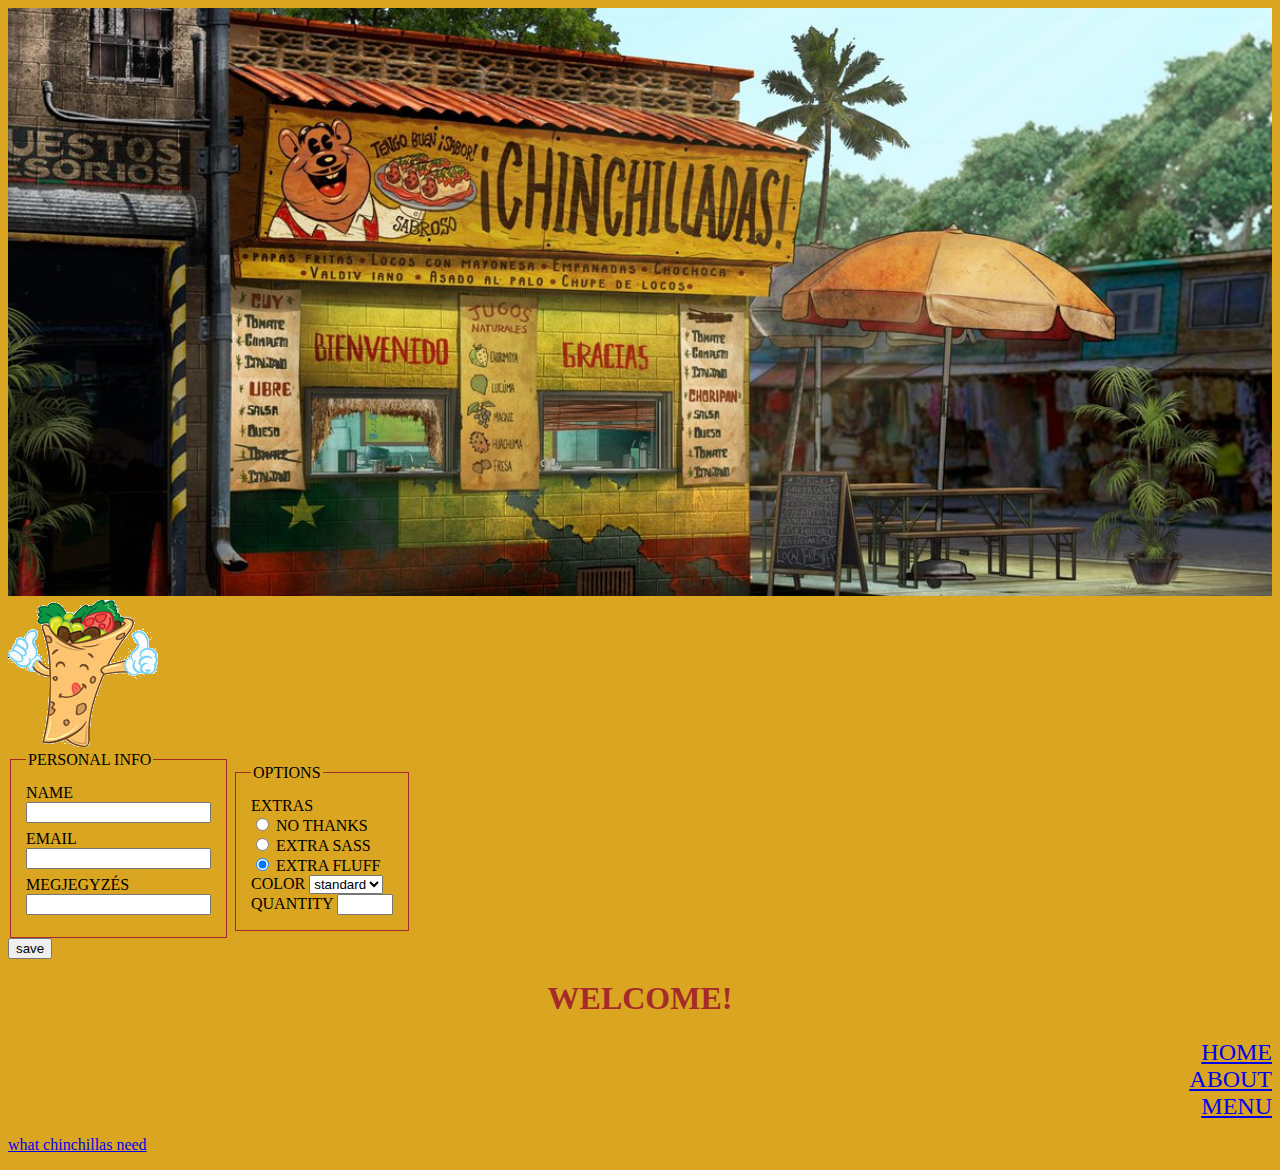
==== index.html @ 89ec24b0 "commit: 	new file:   css/styles.css 	new file:   img/archer.jpg     new file:   img/burito.jpg 	new " ====
<!DOCTYPE html>
<html lang="en">
<head>
    <meta charset="UTF-8">
    <meta http-equiv="X-UA-Compatible" content="IE=edge">
    <meta name="viewport" content="width=device-width, initial-scale=1.0">
    <link rel="stylesheet" type="text/css" href="css/styles.css">
    <title>CHINCHILLADAS</title>
</head>
<body>
    <img id="header" src="img/chinchilladas01.jpg" alt="chinchilladas">
    
    <a href="pages/burito.html"><img src="img/burito1.jpg" alt="burito"></a>
        <form >
            <fieldset class="login">
                <legend>personal info</legend>
            <div>
                <label for="name">name</label>
                <input type="name" name="name">
            </div>
            <div>
                <label for="email">email</label>
                <input type="email" name="email">
            </div>
            <div>
                <label for="comment">megjegyzés</label>
                <input type="text" name="comment">
            </div>
            </fieldset>
        <fieldset class="selector">
            <legend>options</legend>
        <div>
            <span>Extras</span>
            <div>
                <input checked id="nothing" name="xtra" type="radio" value="0">
                <label for="nothing" >no thanks</label>
            </div>
            <div>
                <input checked id="xtrsass" name="xtra" type="radio" value="300">
                <label for="nothing" >extra sass</label>
            </div>
            <div>
                <input checked id="xtrfluff" name="xtra" type="radio" value="600">
                <label for="nothing" >extra fluff</label>
            </div>
            <div>
                <label for="color" >color</label>
                    <select name="color" id="color">
                    <option value="0" selected>standard</option>
                    <option value="100">void</option>
                    </select>
            </div>
            <div>
                <label for="quantity">quantity</label>
                <input type="number" name="quantity" id="quantity" min="2" max="10">
            </div>
        </fieldset>
            <div id="button">
            <button>save</button>
            </div>
        </div>
        </form>

        <h1>
            Welcome!
        </h1>

            <ul>
                <li><a href="index.html">HOME</a></li>
                <li><a href="pages/about.html">ABOUT</a></li>
                <li><a href="pages/menu.html">MENU</a></li>
            </ul>
        <p>
            <a href="pages/needs.html">what chinchillas need</a>
        </p>
    
</body>
</html>
---- css/styles.css ----
html
    {
    background-color: goldenrod;
    }

#header
    {
    width: 100%;
    height: auto;
    }

#button:hover
    {
    box-shadow: 2px 2px 3px brown;
    }

.selector 
    {
        padding: 15px;
        border: solid 1px brown;
        display: inline-block;
        text-transform: uppercase;
    }

.login
    {
        padding: 15px;
        border: solid 1px brown;
        display: inline-block;
        text-transform: uppercase;
    }

.login input
    {
        display: block;
        margin-bottom: 7px;
    }
.login input:focus
    {
        box-shadow: 2px 2px 3px brown;
        border: none;
    }

h1
    {
    text-align: center;
    text-transform: uppercase;
    color: brown;
    font-family: cursive;    
    }

ul
    {
        list-style-type: none;
        margin: 0;
        padding: 0;
        text-align: right;
        text-transform: uppercase;
        color: darkgoldenrod;
        font-family: fantasy;
        font-size: x-large;
    }
ul li:last child
    {
        text-decoration: line-through;
    }
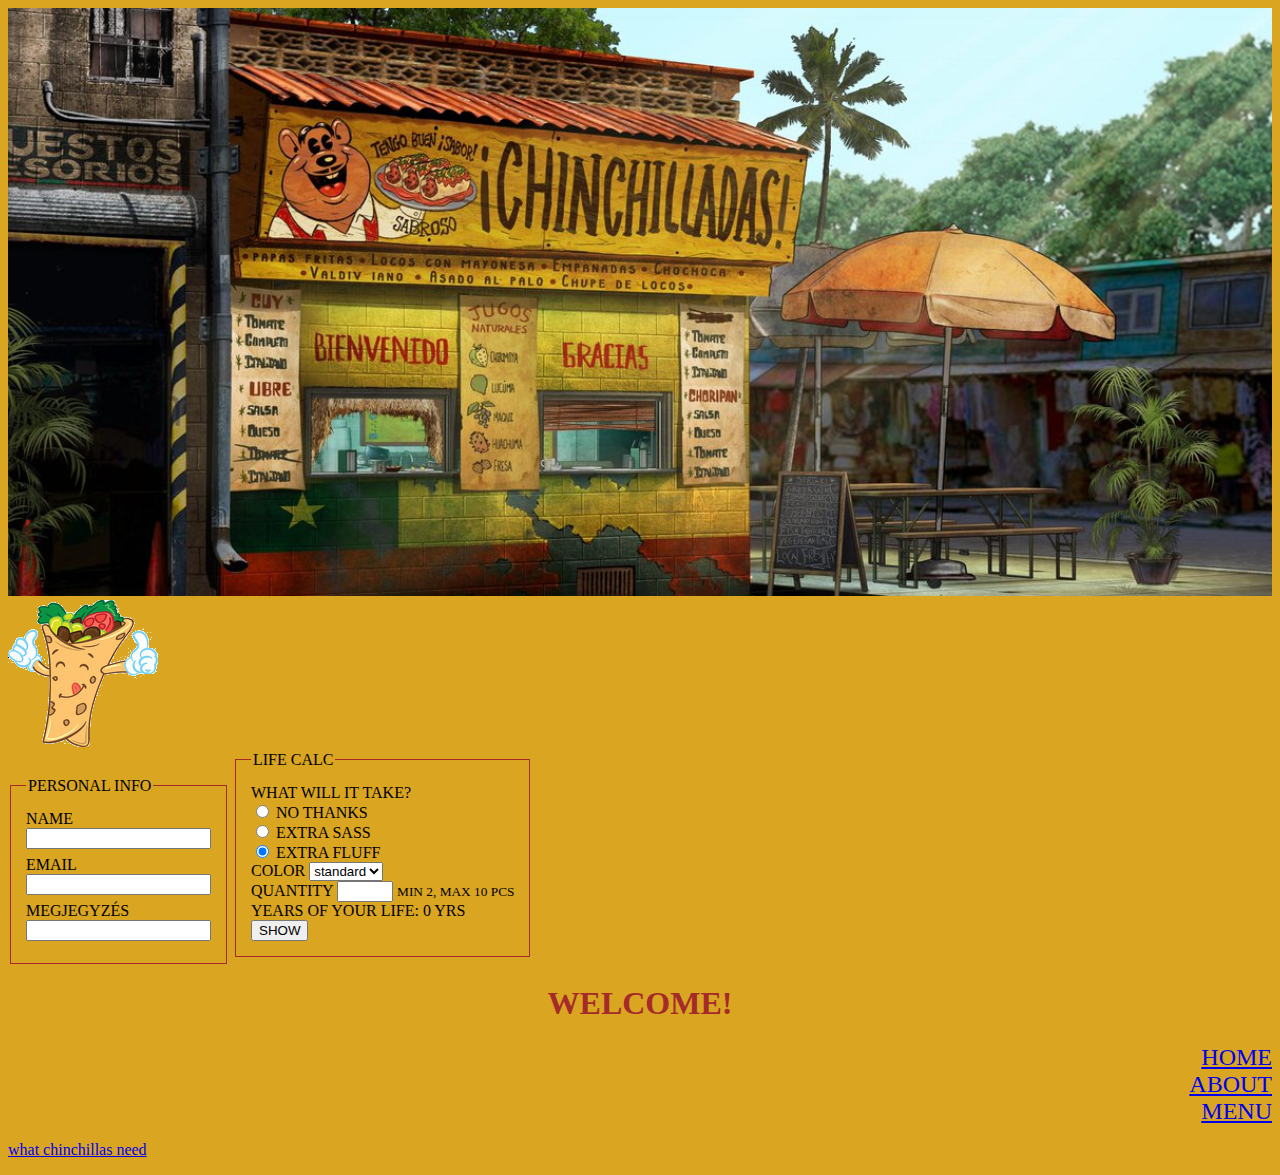
==== commit 52a2f281: "modified:   index.html 	new file:   js/info.js 	new file:   js/main.js 	new file:   js/scope.js" ====
--- a/index.html
+++ b/index.html
@@ -28,9 +28,9 @@
             </div>
             </fieldset>
         <fieldset class="selector">
-            <legend>options</legend>
+            <legend>Life calc</legend>
         <div>
-            <span>Extras</span>
+            <span>what will it take?</span>
             <div>
                 <input checked id="nothing" name="xtra" type="radio" value="0">
                 <label for="nothing" >no thanks</label>
@@ -48,16 +48,27 @@
                     <select name="color" id="color">
                     <option value="0" selected>standard</option>
                     <option value="100">void</option>
+                    <option value="200">white</option>
+                    <option value="200">beige</option>
+                    <option value="200">mixed</option>
                     </select>
             </div>
             <div>
                 <label for="quantity">quantity</label>
                 <input type="number" name="quantity" id="quantity" min="2" max="10">
+                    <small class="form text text muted">
+                            min 2, max 10 pcs
+                    </small>
             </div>
+            <div>
+              Years of your life:  <span class="show-amount">
+                    0
+                </span> yrs
+            </div>
+            <button id="button" type="button" onclick="calcQuantity()">
+                SHOW
+            </button>
         </fieldset>
-            <div id="button">
-            <button>save</button>
-            </div>
         </div>
         </form>
 
@@ -66,13 +77,13 @@
         </h1>
 
             <ul>
-                <li><a href="index.html">HOME</a></li>
+                <li><a href="https://vmeniko.github.io/">HOME</a></li>
                 <li><a href="pages/about.html">ABOUT</a></li>
                 <li><a href="pages/menu.html">MENU</a></li>
             </ul>
         <p>
             <a href="pages/needs.html">what chinchillas need</a>
         </p>
-    
+        <script src="js/main.js"></script>
 </body>
-</html>+</html>
